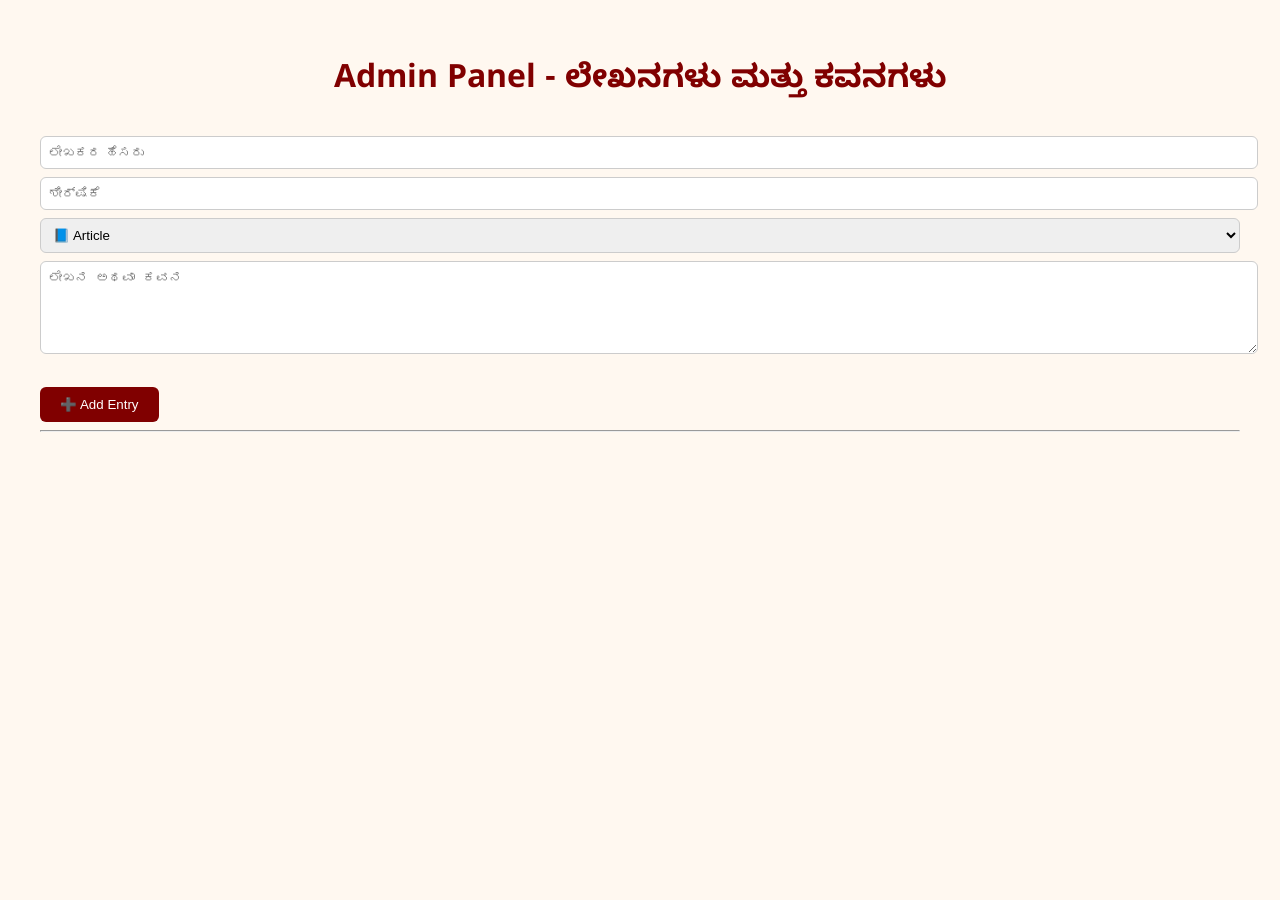
==== admin.html @ d729e605 "Add files via upload" ====
<!DOCTYPE html>
<html lang="kn">
<head>
  <meta charset="UTF-8">
  <title>Admin Panel | Article Manager</title>
  <link href="https://fonts.googleapis.com/css2?family=Noto+Sans+Kannada&display=swap" rel="stylesheet">
  <style>
    body {
      font-family: 'Noto Sans Kannada', sans-serif;
      background-color: #fff8f0;
      padding: 2rem;
      color: #333;
    }
    h1 {
      text-align: center;
      color: #800000;
      margin-bottom: 2rem;
    }

    .author-section {
      border: 2px solid #ccc;
      padding: 1rem;
      margin-bottom: 1rem;
      background: #fffef9;
      border-left: 6px solid #8e1515;
      border-radius: 8px;
    }

    .entry-controls {
      margin-top: 0.5rem;
    }

    .entry-controls button {
      margin-right: 10px;
      padding: 5px 10px;
      border: none;
      border-radius: 6px;
      cursor: pointer;
    }

    .entry-controls .edit { background: #e0e0e0; }
    .entry-controls .delete { background: #ffdddd; }

    input, textarea, select {
      padding: 0.5rem;
      margin-bottom: 0.5rem;
      width: 100%;
      border-radius: 6px;
      border: 1px solid #ccc;
    }

    button.add-btn {
      background-color: #800000;
      color: white;
      padding: 10px 20px;
      border: none;
      border-radius: 6px;
      cursor: pointer;
      margin-top: 1rem;
    }

    .collapsible {
      font-weight: bold;
      background: #8e1515;
      color: white;
      padding: 10px;
      border-radius: 6px;
      border: none;
      cursor: pointer;
      text-align: left;
      width: 100%;
    }

    .content {
      display: none;
      padding: 10px;
      margin-top: 5px;
      background: #f9f9f9;
      border-radius: 6px;
    }

    .content pre {
      white-space: pre-wrap;
      font-size: 1rem;
    }
  </style>
</head>
<body>
  <h1>Admin Panel - ಲೇಖನಗಳು ಮತ್ತು ಕವನಗಳು</h1>

  <!-- Input Fields -->
  <div>
    <input type="text" id="author" placeholder="ಲೇಖಕರ ಹೆಸರು">
    <input type="text" id="title" placeholder="ಶೀರ್ಷಿಕೆ">
    <select id="type">
      <option value="📘 Article">📘 Article</option>
      <option value="📝 Poem">📝 Poem</option>
    </select>
    <textarea id="content" rows="5" placeholder="ಲೇಖನ ಅಥವಾ ಕವನ"></textarea>
    <button class="add-btn" onclick="addEntry()">➕ Add Entry</button>
  </div>

  <hr>

  <div id="entries"></div>

  <script>
    let entries = JSON.parse(localStorage.getItem("articles")) || [];

    function renderEntries() {
      const container = document.getElementById("entries");
      container.innerHTML = "";

      entries.forEach((entry, index) => {
        const div = document.createElement("div");
        div.className = "author-section";

        const h3 = document.createElement("h3");
        h3.innerText = entry.author;

        const collapsible = document.createElement("button");
        collapsible.className = "collapsible";
        collapsible.innerText = `${entry.type}: ${entry.title}`;
        collapsible.onclick = () => {
          const content = div.querySelector(".content");
          content.style.display = content.style.display === "block" ? "none" : "block";
        };

        const content = document.createElement("div");
        content.className = "content";
        content.innerHTML = `<pre>${entry.content}</pre>`;

        const controls = document.createElement("div");
        controls.className = "entry-controls";

        const del = document.createElement("button");
        del.className = "delete";
        del.innerText = "🗑 Delete";
        del.onclick = () => {
          if (confirm("Are you sure?")) {
            entries.splice(index, 1);
            updateStorage();
          }
        };

        const edit = document.createElement("button");
        edit.className = "edit";
        edit.innerText = "✏️ Edit";
        edit.onclick = () => {
          const newAuthor = prompt("Author:", entry.author);
          const newTitle = prompt("Title:", entry.title);
          const newContent = prompt("Content:", entry.content);

          if (newAuthor && newTitle && newContent) {
            entries[index] = {
              ...entry,
              author: newAuthor,
              title: newTitle,
              content: newContent
            };
            updateStorage();
          }
        };

        controls.appendChild(edit);
        controls.appendChild(del);

        div.appendChild(h3);
        div.appendChild(collapsible);
        div.appendChild(content);
        div.appendChild(controls);
        container.appendChild(div);
      });
    }

    function addEntry() {
      const author = document.getElementById("author").value;
      const title = document.getElementById("title").value;
      const type = document.getElementById("type").value;
      const content = document.getElementById("content").value;

      if (!author || !title || !content) {
        alert("Fill all fields");
        return;
      }

      entries.push({ author, title, type, content });
      updateStorage();

      document.getElementById("author").value = '';
      document.getElementById("title").value = '';
      document.getElementById("content").value = '';
    }

    function updateStorage() {
      localStorage.setItem("articles", JSON.stringify(entries));
      renderEntries();
    }

    renderEntries();
  </script>
</body>
</html>
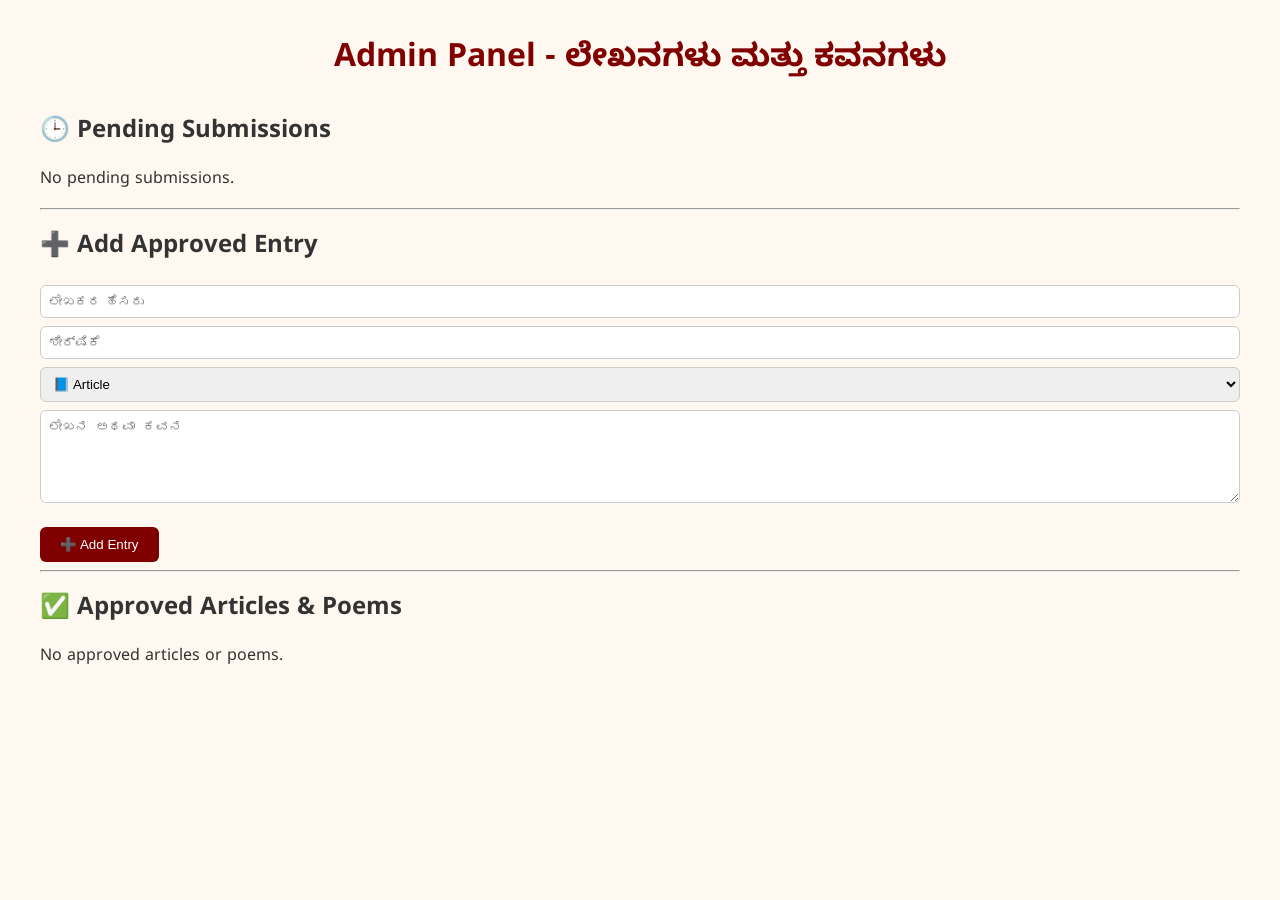
==== commit 753137f3: "Add article submission workflow: update main, admin, articles and add submission page" ====
--- a/admin.html
+++ b/admin.html
@@ -1,9 +1,7 @@
-<!DOCTYPE html>
-<html lang="kn">
 <head>
   <meta charset="UTF-8">
   <title>Admin Panel | Article Manager</title>
-  <link href="https://fonts.googleapis.com/css2?family=Noto+Sans+Kannada&display=swap" rel="stylesheet">
+  <link href="https://fonts.googleapis.com/css2?family=Noto+Sans+Kannada&amp;display=swap" rel="stylesheet">
   <style>
     body {
       font-family: 'Noto Sans Kannada', sans-serif;
@@ -17,6 +15,7 @@
       margin-bottom: 2rem;
     }
 
+    /* Card-like styling for author sections */
     .author-section {
       border: 2px solid #ccc;
       padding: 1rem;
@@ -40,6 +39,7 @@
 
     .entry-controls .edit { background: #e0e0e0; }
     .entry-controls .delete { background: #ffdddd; }
+    .entry-controls .approve { background: #ddffdd; }
 
     input, textarea, select {
       padding: 0.5rem;
@@ -69,6 +69,19 @@
       cursor: pointer;
       text-align: left;
       width: 100%;
+      position: relative;
+    }
+    .collapsible::after {
+      content: '▼';
+      position: absolute;
+      right: 20px;
+      font-size: 0.9rem;
+      top: 50%;
+      transform: translateY(-50%);
+      transition: transform 0.3s ease;
+    }
+    .collapsible.active::after {
+      transform: translateY(-50%) rotate(180deg);
     }
 
     .content {
@@ -78,7 +91,6 @@
       background: #f9f9f9;
       border-radius: 6px;
     }
-
     .content pre {
       white-space: pre-wrap;
       font-size: 1rem;
@@ -88,8 +100,15 @@
 <body>
   <h1>Admin Panel - ಲೇಖನಗಳು ಮತ್ತು ಕವನಗಳು</h1>
 
-  <!-- Input Fields -->
+  <!-- Submission manager -->
+  <h2>🕒 Pending Submissions</h2>
+  <div id="pending-entries"></div>
+
+  <hr>
+
+  <!-- Form for adding approved entries directly -->
   <div>
+    <h2>➕ Add Approved Entry</h2>
     <input type="text" id="author" placeholder="ಲೇಖಕರ ಹೆಸರು">
     <input type="text" id="title" placeholder="ಶೀರ್ಷಿಕೆ">
     <select id="type">
@@ -102,57 +121,122 @@
 
   <hr>
 
+  <!-- Approved articles/poems list -->
+  <h2>✅ Approved Articles & Poems</h2>
   <div id="entries"></div>
 
   <script>
-    let entries = JSON.parse(localStorage.getItem("articles")) || [];
-
-    function renderEntries() {
-      const container = document.getElementById("entries");
-      container.innerHTML = "";
-
-      entries.forEach((entry, index) => {
-        const div = document.createElement("div");
-        div.className = "author-section";
-
-        const h3 = document.createElement("h3");
+    // Retrieve existing approved articles and pending submissions from localStorage
+    let articles = JSON.parse(localStorage.getItem('articles')) || [];
+    let pending = JSON.parse(localStorage.getItem('submissions')) || [];
+
+    /**
+     * Persist both collections to localStorage and re-render lists.
+     */
+    function updateStorage() {
+      localStorage.setItem('articles', JSON.stringify(articles));
+      localStorage.setItem('submissions', JSON.stringify(pending));
+      renderPending();
+      renderArticles();
+    }
+
+    /**
+     * Render the list of pending submissions with approve/reject controls.
+     */
+    function renderPending() {
+      const container = document.getElementById('pending-entries');
+      container.innerHTML = '';
+      if (pending.length === 0) {
+        container.innerHTML = '<p>No pending submissions.</p>';
+        return;
+      }
+      pending.forEach((entry, index) => {
+        const div = document.createElement('div');
+        div.className = 'author-section';
+        const h3 = document.createElement('h3');
         h3.innerText = entry.author;
-
-        const collapsible = document.createElement("button");
-        collapsible.className = "collapsible";
+        const collapsible = document.createElement('button');
+        collapsible.className = 'collapsible';
         collapsible.innerText = `${entry.type}: ${entry.title}`;
         collapsible.onclick = () => {
-          const content = div.querySelector(".content");
-          content.style.display = content.style.display === "block" ? "none" : "block";
-        };
-
-        const content = document.createElement("div");
-        content.className = "content";
+          const content = div.querySelector('.content');
+          collapsible.classList.toggle('active');
+          content.style.display = content.style.display === 'block' ? 'none' : 'block';
+        };
+        const content = document.createElement('div');
+        content.className = 'content';
         content.innerHTML = `<pre>${entry.content}</pre>`;
-
-        const controls = document.createElement("div");
-        controls.className = "entry-controls";
-
-        const del = document.createElement("button");
-        del.className = "delete";
-        del.innerText = "🗑 Delete";
-        del.onclick = () => {
-          if (confirm("Are you sure?")) {
-            entries.splice(index, 1);
+        const controls = document.createElement('div');
+        controls.className = 'entry-controls';
+        // Approve button
+        const approveBtn = document.createElement('button');
+        approveBtn.className = 'approve';
+        approveBtn.innerText = '✅ Approve';
+        approveBtn.onclick = () => {
+          // Move entry from pending to articles and mark approved
+          const approvedEntry = { ...entry, approved: true };
+          articles.push(approvedEntry);
+          pending.splice(index, 1);
+          updateStorage();
+        };
+        // Reject (delete) button
+        const rejectBtn = document.createElement('button');
+        rejectBtn.className = 'delete';
+        rejectBtn.innerText = '🗑 Reject';
+        rejectBtn.onclick = () => {
+          if (confirm('Are you sure you want to reject this submission?')) {
+            pending.splice(index, 1);
             updateStorage();
           }
         };
-
-        const edit = document.createElement("button");
-        edit.className = "edit";
-        edit.innerText = "✏️ Edit";
-        edit.onclick = () => {
-          const newAuthor = prompt("Author:", entry.author);
-          const newTitle = prompt("Title:", entry.title);
-          const newContent = prompt("Content:", entry.content);
-
+        controls.appendChild(approveBtn);
+        controls.appendChild(rejectBtn);
+        div.appendChild(h3);
+        div.appendChild(collapsible);
+        div.appendChild(content);
+        div.appendChild(controls);
+        container.appendChild(div);
+      });
+    }
+
+    /**
+     * Render the list of approved articles and poems with edit/delete options.
+     */
+    function renderArticles() {
+      const container = document.getElementById('entries');
+      container.innerHTML = '';
+      if (articles.length === 0) {
+        container.innerHTML = '<p>No approved articles or poems.</p>';
+        return;
+      }
+      articles.forEach((entry, index) => {
+        const div = document.createElement('div');
+        div.className = 'author-section';
+        const h3 = document.createElement('h3');
+        h3.innerText = entry.author;
+        const collapsible = document.createElement('button');
+        collapsible.className = 'collapsible';
+        collapsible.innerText = `${entry.type}: ${entry.title}`;
+        collapsible.onclick = () => {
+          const content = div.querySelector('.content');
+          collapsible.classList.toggle('active');
+          content.style.display = content.style.display === 'block' ? 'none' : 'block';
+        };
+        const content = document.createElement('div');
+        content.className = 'content';
+        content.innerHTML = `<pre>${entry.content}</pre>`;
+        const controls = document.createElement('div');
+        controls.className = 'entry-controls';
+        // Edit button
+        const editBtn = document.createElement('button');
+        editBtn.className = 'edit';
+        editBtn.innerText = '✏️ Edit';
+        editBtn.onclick = () => {
+          const newAuthor = prompt('Author:', entry.author);
+          const newTitle = prompt('Title:', entry.title);
+          const newContent = prompt('Content:', entry.content);
           if (newAuthor && newTitle && newContent) {
-            entries[index] = {
+            articles[index] = {
               ...entry,
               author: newAuthor,
               title: newTitle,
@@ -161,10 +245,18 @@
             updateStorage();
           }
         };
-
-        controls.appendChild(edit);
-        controls.appendChild(del);
-
+        // Delete button
+        const delBtn = document.createElement('button');
+        delBtn.className = 'delete';
+        delBtn.innerText = '🗑 Delete';
+        delBtn.onclick = () => {
+          if (confirm('Are you sure you want to delete this entry?')) {
+            articles.splice(index, 1);
+            updateStorage();
+          }
+        };
+        controls.appendChild(editBtn);
+        controls.appendChild(delBtn);
         div.appendChild(h3);
         div.appendChild(collapsible);
         div.appendChild(content);
@@ -173,31 +265,31 @@
       });
     }
 
+    /**
+     * Add a new article or poem directly to the approved list via the admin
+     * interface. A unique id is created to maintain consistency with
+     * submissions.
+     */
     function addEntry() {
-      const author = document.getElementById("author").value;
-      const title = document.getElementById("title").value;
-      const type = document.getElementById("type").value;
-      const content = document.getElementById("content").value;
-
+      const author = document.getElementById('author').value;
+      const title = document.getElementById('title').value;
+      const type = document.getElementById('type').value;
+      const content = document.getElementById('content').value;
       if (!author || !title || !content) {
-        alert("Fill all fields");
+        alert('Fill all fields');
         return;
       }
-
-      entries.push({ author, title, type, content });
+      const id = Date.now().toString();
+      articles.push({ id, author, title, type, content, approved: true });
+      // Clear form
+      document.getElementById('author').value = '';
+      document.getElementById('title').value = '';
+      document.getElementById('content').value = '';
       updateStorage();
-
-      document.getElementById("author").value = '';
-      document.getElementById("title").value = '';
-      document.getElementById("content").value = '';
-    }
-
-    function updateStorage() {
-      localStorage.setItem("articles", JSON.stringify(entries));
-      renderEntries();
-    }
-
-    renderEntries();
+    }
+
+    // Initial render on page load
+    renderPending();
+    renderArticles();
   </script>
-</body>
-</html>
+</body>
